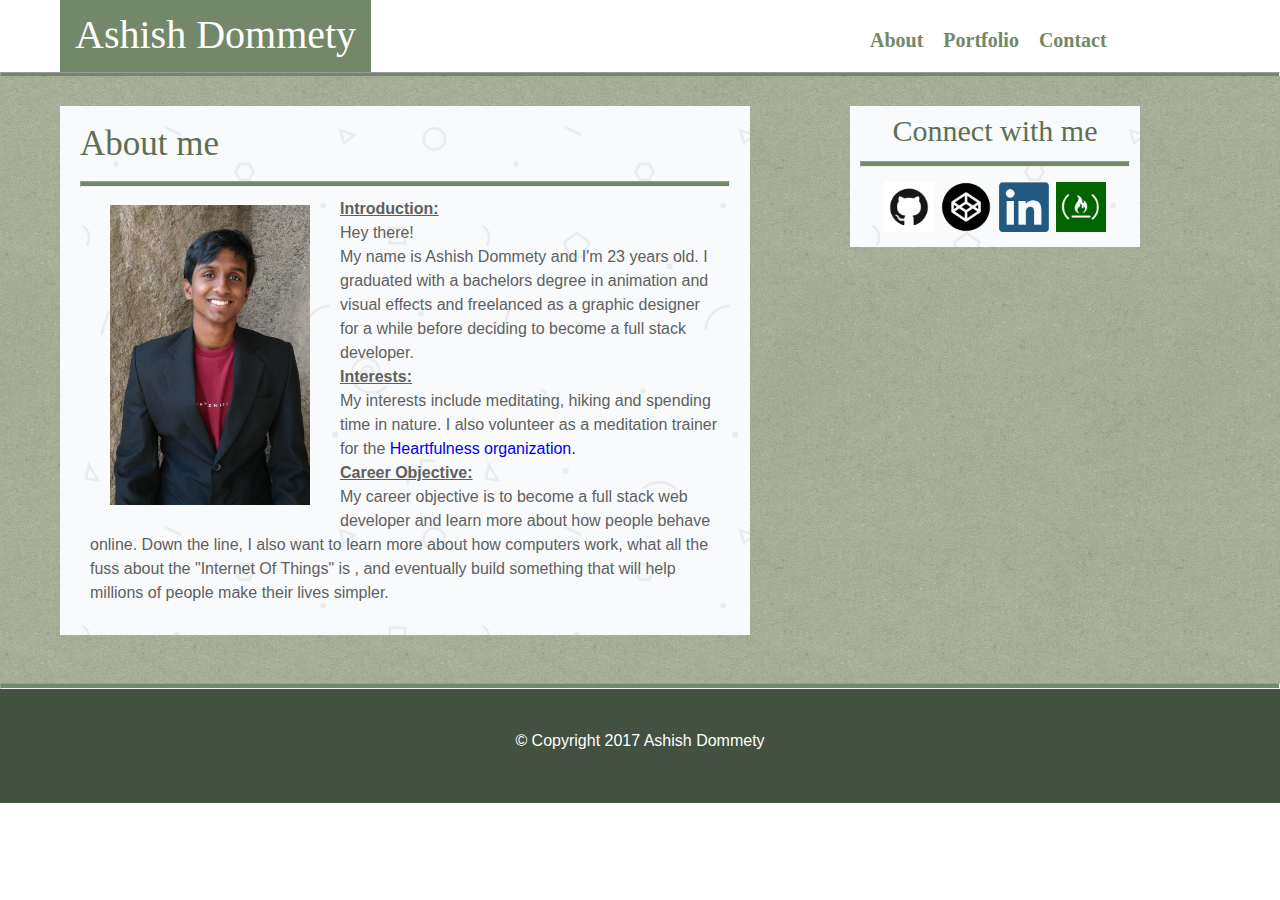
==== index.html @ 92c25428 "First push to repository with no work done" ====
<!DOCTYPE html>
<html lang="en">
  <head>
    <meta charset="utf-8">
    <title>About Me</title>
    <link rel="stylesheet" href="assets/reset.css">
    <link rel="stylesheet" href="assets/style.css">
  </head>
  <body>
    <header id="head">
      <a href="index.html"><h1>Ashish Dommety</h1></a>
      <ul>
        <a href="index.html"><li>About</li></a>
        <a href="portfolio.html"><li>Portfolio</li></a>
        <a href="contact.html"><li>Contact</li></a>
      </ul>
    </header>
    <br><br><br><br>
      <hr>
    <div id="page">
      <div id="content">
        <h2>About me</h2>
        <hr>
        <img id="profile" src="assets/images/profile-pic.jpg" alt="Profile pic of Ashish">
        <p id="text">
            <strong style="font-weight:bold; text-decoration:underline;">Introduction:</strong><br>
            Hey there!
            <br>
            My name is Ashish Dommety and I'm 23 years old.
            I graduated with a bachelors degree in animation and visual effects and
            freelanced as a graphic designer for a while before deciding to become a full stack developer.
            <br>
            <strong style="font-weight:bold; text-decoration:underline;">Interests:</strong><br>
            My interests include meditating, hiking and spending time in nature.
            I also volunteer as a meditation trainer for the <a href="http://en.heartfulness.org/" target="_blank">
            Heartfulness organization.</a>
            <br>
            <strong style="font-weight:bold; text-decoration:underline;">Career Objective:</strong><br>
            My career objective is to become a full stack web developer and learn more about how people
            behave online. Down the line, I also want to learn more about how computers work,
            what all the fuss about the "Internet Of Things" is , and eventually build something
            that will help millions of people make their lives simpler.
            <br>
        </p>
      </div>
      <div id="connect">
        <h3>Connect with me</h3>
        <hr>
        <a href="https://github.com/ashishdommety" target="_blank"><img class ="icons" src="assets/images/github.png" alt="github"></a>
        <a href="http://codepen.io/ashishdommety/" target="_blank"><img class ="icons" src="assets/images/codepen.png" alt="codepen"></a>
        <a href="https://www.linkedin.com/in/ashish-dommety-393054b5" target="_blank"><img class ="icons" src="assets/images/linkedin.png" alt="linkedin"></a>
        <a href="https://www.freecodecamp.com/ashishdommety" target="_blank"><img class ="icons" src="assets/images/fcc.jpg" alt="freecodecamp"></a>
      </div>
    </div>
    <div id="foot">
        <hr>
      <footer>
        <p>&copy; Copyright 2017 Ashish Dommety</p>
      </footer>
    </div>
  </body>
</html>
---- assets/style.css ----
/*SHARED STYLES-- these style attributes are shared across all the web pages--*/
.icons{
  width:50px;
  height:50px;
}
.icons:hover{
  opacity:0.5;
}
ul{
  margin-left: 850px;
  color:white;
  font-weight: bold;
  font-family: 'Georgia', Times, Times New Roman, serif;
}
li{
  color: #738769;
  margin-top: 30px;
  display:inline;
  float:left;
  font-size: 20px;
  margin-left: 20px;
}
li:hover{
  opacity:0.5;
}
h1{
  font-size: 40px;
  float:left;
  background-color: #738769;
  color:white;
  padding:15px;
  padding-bottom: 17px;
  margin-left:60px;
  font-family: 'Georgia', Times, Times New Roman, serif;
}
h1:hover{
  background-color: white;
  color: #738769;
}
#content{
  float:left;
  background-image: url(images/bg-2.png);
  width:650px;
  margin-left: 60px;
  padding:20px;
  margin-top: 30px;
  margin-bottom: 50px;
}
h2{
  font-size: 35px;
  margin-bottom: 20px;
  font-family: 'Georgia', Times, Times New Roman, serif;
  color:#5d7054;
  font-weight: 500;
}
#connect{
  float:left;
  font-size: 30px;
  background-image: url(images/bg-2.png);
  margin-left: 100px;
  padding: 10px;
  margin-top: 30px;
  width:270px;
  text-align: center;
}
#foot{
  text-align: center;
  color:white;
  background-color: #435140;
  clear:both;
  padding-bottom: 10px;
}
#foot p{
  padding:30px;
  color:white;
}
hr {
    height: 4px;
    background-color: #738769;;
}
h3{
  color:#5d7054;
  font-weight: 500;
}
a{
  text-decoration: none;
}
#page {
  background-image: url(images/bg-3.png);
  width: 100%;
  overflow-y: hidden;
  margin-top: -10px;
  margin-bottom: -10px;
}

/*INDEX PAGE-- these style attributes are specific to the about page----------*/
#profile{
  width:200px;
  height:300px;
  float:left;
  margin:10px 30px 10px 30px;
}
p{
  font-family:'Arial', 'Helvetica Neue', Helvetica, sans-serif;
  color:#605f5f;
  margin:10px;
  line-height: 150%;
  font-size: 16px;
}
a:hover{
  opacity: 0.5;
}

/*PORTFOLIO-- these style attributes are specific to the portfolio page-------*/

#calc{
margin-left: 100px;
margin-top: 20px;
}
#calc:hover{
  opacity: 0.5;
}
#calc h3{
  font-size: 30px;
  background-color: #738769;
  height:30px;
  width:130px;
  padding: 20px;
  color:white;
  margin-left:-10px;
  font-family: 'Georgia', Times, Times New Roman, serif;
}
#weather{
margin-left: 400px;
margin-bottom: 100px;
position: relative;
top: -70px;
}
#weather:hover{
  opacity: 0.5;
}
#weather h3{
  font-size: 30px;
  background-color: #738769;
  height:30px;
  width:180px;
  padding: 20px;
  color:white;
  margin-left:-40px;
  font-family: 'Georgia', Times, Times New Roman, serif;
}
#wiki{
clear: both;
margin-left: 100px;
margin-top: 200px;
}
#wiki:hover{
  opacity: 0.5;
}
#wiki h3{
  font-size: 30px;
  background-color: #738769;
  height:30px;
  width:225px;
  padding: 20px;
  color:white;
  margin-left:-50px;
  font-family: 'Georgia', Times, Times New Roman, serif;
}
#clock{
margin-left: 400px;
position: relative;
top: -70px;
}
#clock:hover{
  opacity: 0.5;
}
#clock h3{
  font-size: 30px;
  background-color: #738769;
  height:30px;
  width:225px;
  padding: 20px;
  color:white;
  margin-left:-50px;
  font-family: 'Georgia', Times, Times New Roman, serif;
}
.work{
  width:150px;
  height:150px;
  float:left;
  margin-top: 10px;
}

/*CONTACT- these style attributes are specific to the contact page-----------*/
#contact hr{
  height:3px;
  background-color: #738769;
}
.details{
  margin-left: 10px;
}
.submit{
  font-size: 20px;
  background-color: #738769;
  border:none;
  color:white;
  padding: 10px;
  margin: 10px;
}
.submit:hover{
  opacity: 0.5;
  cursor: pointer;
}
input{
  font-size: 15px;
}
.formHead{
  font-size: 20px;
}

/*------------------------------------------END--------------------------------*/
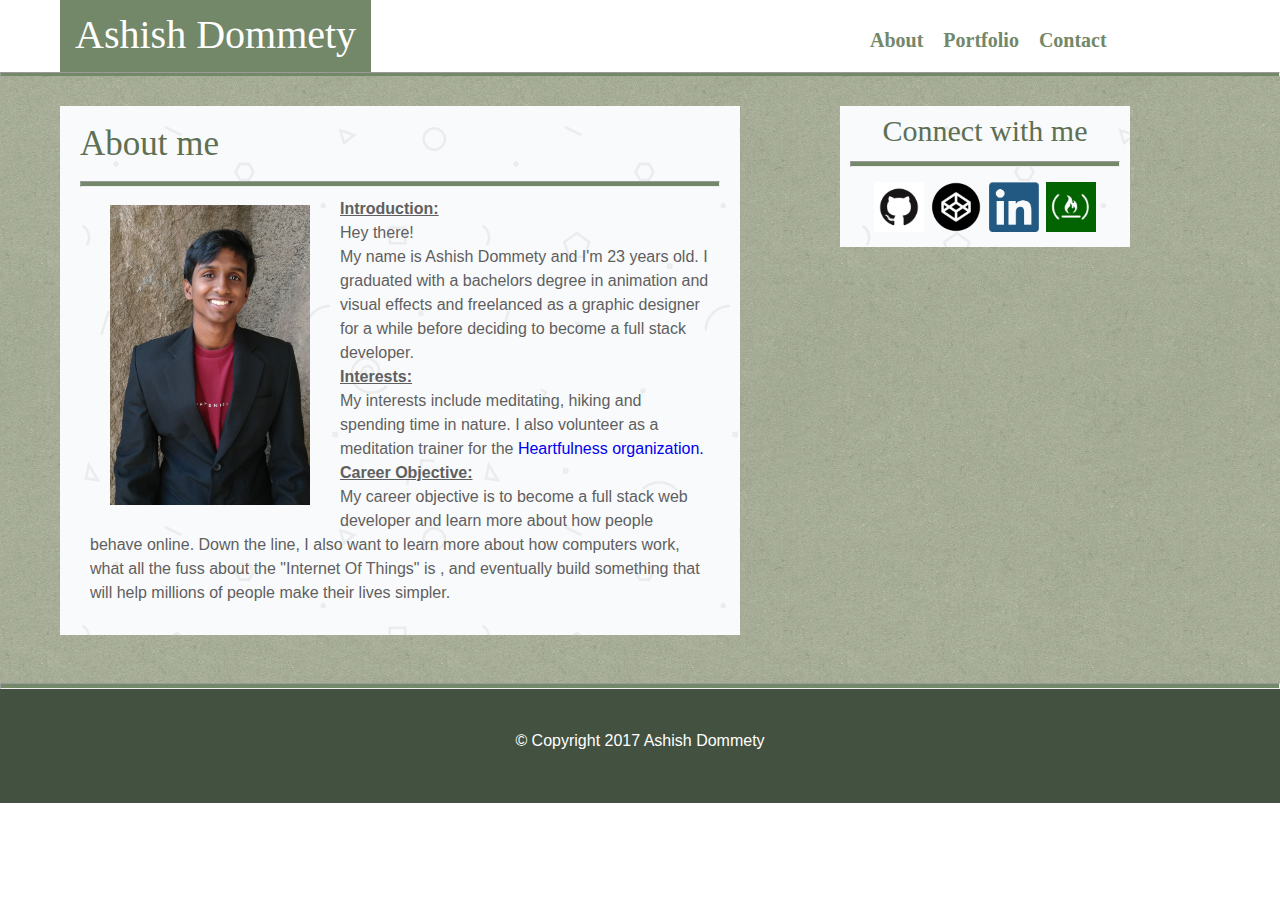
==== commit 9eb6e8a6: "code beautification" ====
--- a/index.html
+++ b/index.html
@@ -1,62 +1,62 @@
 <!DOCTYPE html>
 <html lang="en">
-  <head>
-    <meta charset="utf-8">
-    <title>About Me</title>
-    <link rel="stylesheet" href="assets/reset.css">
-    <link rel="stylesheet" href="assets/style.css">
-  </head>
-  <body>
-    <header id="head">
-      <a href="index.html"><h1>Ashish Dommety</h1></a>
-      <ul>
-        <a href="index.html"><li>About</li></a>
-        <a href="portfolio.html"><li>Portfolio</li></a>
-        <a href="contact.html"><li>Contact</li></a>
-      </ul>
-    </header>
-    <br><br><br><br>
+
+<head>
+  <meta charset="utf-8" name="viewport" content="width=device-width, initial-scale=1.0">
+  <title>About Me</title>
+  <link rel="stylesheet" href="assets/reset.css">
+  <link rel="stylesheet" href="assets/style.css">
+</head>
+
+<body>
+  <header id="head">
+    <a href="index.html"><h1>Ashish Dommety</h1></a>
+    <ul>
+      <a href="index.html">
+        <li>About</li>
+      </a>
+      <a href="portfolio.html">
+        <li>Portfolio</li>
+      </a>
+      <a href="contact.html">
+        <li>Contact</li>
+      </a>
+    </ul>
+  </header>
+  <br><br><br><br>
+  <hr>
+  <div id="page">
+    <div id="contentIndex">
+      <h2>About me</h2>
       <hr>
-    <div id="page">
-      <div id="content">
-        <h2>About me</h2>
-        <hr>
-        <img id="profile" src="assets/images/profile-pic.jpg" alt="Profile pic of Ashish">
-        <p id="text">
-            <strong style="font-weight:bold; text-decoration:underline;">Introduction:</strong><br>
-            Hey there!
-            <br>
-            My name is Ashish Dommety and I'm 23 years old.
-            I graduated with a bachelors degree in animation and visual effects and
-            freelanced as a graphic designer for a while before deciding to become a full stack developer.
-            <br>
-            <strong style="font-weight:bold; text-decoration:underline;">Interests:</strong><br>
-            My interests include meditating, hiking and spending time in nature.
-            I also volunteer as a meditation trainer for the <a href="http://en.heartfulness.org/" target="_blank">
+      <img id="profile" src="assets/images/profile-pic.jpg" alt="Profile pic of Ashish">
+      <p id="text">
+        <strong style="font-weight:bold; text-decoration:underline;">Introduction:</strong><br> Hey there!
+        <br> My name is Ashish Dommety and I'm 23 years old. I graduated with a bachelors degree in animation and visual effects and freelanced as a graphic designer for a while before deciding to become a full stack developer.
+        <br>
+        <strong style="font-weight:bold; text-decoration:underline;">Interests:</strong><br> My interests include meditating, hiking and spending time in nature. I also volunteer as a meditation trainer for the <a href="http://en.heartfulness.org/" target="_blank">
             Heartfulness organization.</a>
-            <br>
-            <strong style="font-weight:bold; text-decoration:underline;">Career Objective:</strong><br>
-            My career objective is to become a full stack web developer and learn more about how people
-            behave online. Down the line, I also want to learn more about how computers work,
-            what all the fuss about the "Internet Of Things" is , and eventually build something
-            that will help millions of people make their lives simpler.
-            <br>
-        </p>
-      </div>
-      <div id="connect">
-        <h3>Connect with me</h3>
-        <hr>
-        <a href="https://github.com/ashishdommety" target="_blank"><img class ="icons" src="assets/images/github.png" alt="github"></a>
-        <a href="http://codepen.io/ashishdommety/" target="_blank"><img class ="icons" src="assets/images/codepen.png" alt="codepen"></a>
-        <a href="https://www.linkedin.com/in/ashish-dommety-393054b5" target="_blank"><img class ="icons" src="assets/images/linkedin.png" alt="linkedin"></a>
-        <a href="https://www.freecodecamp.com/ashishdommety" target="_blank"><img class ="icons" src="assets/images/fcc.jpg" alt="freecodecamp"></a>
-      </div>
+        <br>
+        <strong style="font-weight:bold; text-decoration:underline;">Career Objective:</strong><br> My career objective is to become a full stack web developer and learn more about how people behave online. Down the line, I also want to learn more about
+        how computers work, what all the fuss about the "Internet Of Things" is , and eventually build something that will help millions of people make their lives simpler.
+        <br>
+      </p>
     </div>
-    <div id="foot">
-        <hr>
-      <footer>
-        <p>&copy; Copyright 2017 Ashish Dommety</p>
-      </footer>
+    <div id="connect">
+      <h3>Connect with me</h3>
+      <hr>
+      <a href="https://github.com/ashishdommety" target="_blank"><img class="icons" src="assets/images/github.png" alt="github"></a>
+      <a href="http://codepen.io/ashishdommety/" target="_blank"><img class="icons" src="assets/images/codepen.png" alt="codepen"></a>
+      <a href="https://www.linkedin.com/in/ashish-dommety-393054b5" target="_blank"><img class="icons" src="assets/images/linkedin.png" alt="linkedin"></a>
+      <a href="https://www.freecodecamp.com/ashishdommety" target="_blank"><img class="icons" src="assets/images/fcc.jpg" alt="freecodecamp"></a>
     </div>
-  </body>
+  </div>
+  <div id="foot">
+    <hr>
+    <footer>
+      <p>&copy; Copyright 2017 Ashish Dommety</p>
+    </footer>
+  </div>
+</body>
+
 </html>
--- a/assets/style.css
+++ b/assets/style.css
@@ -9,7 +9,6 @@
 }
 ul{
   margin-left: 850px;
-  color:white;
   font-weight: bold;
   font-family: 'Georgia', Times, Times New Roman, serif;
 }
@@ -38,15 +37,7 @@
   background-color: white;
   color: #738769;
 }
-#content{
-  float:left;
-  background-image: url(images/bg-2.png);
-  width:650px;
-  margin-left: 60px;
-  padding:20px;
-  margin-top: 30px;
-  margin-bottom: 50px;
-}
+
 h2{
   font-size: 35px;
   margin-bottom: 20px;
@@ -95,6 +86,15 @@
 }
 
 /*INDEX PAGE-- these style attributes are specific to the about page----------*/
+#contentIndex{
+  float:left;
+  background-image: url(images/bg-2.png);
+  width:640px;
+  margin-left: 60px;
+  padding:20px;
+  margin-top: 30px;
+  margin-bottom: 50px;
+}
 #profile{
   width:200px;
   height:300px;
@@ -113,6 +113,15 @@
 }
 
 /*PORTFOLIO-- these style attributes are specific to the portfolio page-------*/
+#contentFolio{
+  float:left;
+  background-image: url(images/bg-2.png);
+  width:650px;
+  margin-left: 60px;
+  padding:20px;
+  margin-top: 30px;
+  margin-bottom: 50px;
+}
 
 #calc{
 margin-left: 100px;
@@ -194,6 +203,15 @@
 }
 
 /*CONTACT- these style attributes are specific to the contact page-----------*/
+#contentContact{
+  float:left;
+  background-image: url(images/bg-2.png);
+  width:650px;
+  margin-left: 60px;
+  padding:20px;
+  margin-top: 30px;
+  margin-bottom: 50px;
+}
 #contact hr{
   height:3px;
   background-color: #738769;
@@ -220,4 +238,272 @@
   font-size: 20px;
 }
 
-/*------------------------------------------END--------------------------------*/
+/*--------------BEGINNING OF MEDIA QUERIES------------------------------------*/
+/*Media query for a witdh of 640px*/
+@media screen and (max-width: 640px){
+  ul{
+    display:inline;
+    margin: 0px;
+    text-align: center;
+  }
+  li{
+    margin: auto;
+    margin-left:100px;
+    margin-top: 30px;
+  }
+  h1{
+    margin:0px;
+    float: none;
+    text-align: center;
+  }
+  /*For index*/
+  #contentIndex{
+    width:550px;
+    margin-left: 10px;
+    margin-right: 10px;
+  }
+  #page{
+    width: 100%;
+  }
+  #profile{
+    width:100%;
+    height:400px;
+    margin:10px 30px 10px 0px;
+    object-fit: cover;
+    object-position: 0 0;
+    position: relative;
+  }
+  #connect{
+    width:570px;
+    margin:none;
+    clear: both;
+    margin-top: 30px;
+    margin-left: 10px;
+    margin-bottom: 30px;
+    text-align: center;
+  }
+  /*For portfolio*/
+  #contentFolio{
+    width:550px;
+    margin: auto;
+    margin: 10px;
+    height:1050px;
+  }
+  #calc{
+    margin-left: 10px;
+  }
+  #weather{
+    position:relative;
+    top:200px;
+    left:-360px;
+  }
+  #wiki{
+    position:relative;
+    top:150px;
+    left:-50px;
+  }
+  #clock{
+    position:relative;
+    top:330px;
+    left:-350px;
+  }
+  #calc h3{
+    width:510px;
+    text-align: center;
+  }
+  #weather h3{
+    width:510px;
+    text-align: center;
+  }
+  #wiki h3{
+    width:510px;
+    text-align: center;
+  }
+  #clock h3{
+    width:510px;
+    text-align: center;
+  }
+  #calc img{
+    position: relative;
+    left:190px;
+  }
+  #weather img{
+    margin-left: 30px;
+    position: relative;
+    left:130px;
+  }
+  #wiki img{
+    margin-left: 30px;
+    position: relative;
+    left:130px;
+  }
+  #clock img{
+    margin-left: 30px;
+    position: relative;
+    left:130px;
+  }
+  #page{
+    overflow-x: hidden;
+  }
+  /*For contact*/
+  #contentContact{
+    width:550px;
+    margin-left: 10px;
+  }
+  .details{
+    width:100%;
+  }
+}
+
+/*Media Query for a width of 768px*/
+@media screen and (min-width:641px ) and (max-width:769px){
+  ul{
+    display:inline;
+    margin-left: 0px;
+  }
+  li{
+    font-size: 18px;
+  }
+  h1{
+    font-size: 25px;
+    padding-bottom: 7px;
+    padding-top: 40px;
+  }
+  /*for index*/
+  #contentIndex{
+    width:600px;
+    margin-left: 50px;
+    margin-bottom: 0px;
+  }
+  #connect{
+    width:620px;
+    margin:none;
+    clear: both;
+    margin-top: 30px;
+    margin-left: 50px;
+    margin-bottom: 30px;
+    text-align: center;
+  }
+  /*for portfolio*/
+  #contentFolio{
+    width:600px;
+    margin-left: 50px;
+    margin-bottom: 0px;
+    height:660px
+  }
+  #calc{
+    margin-left: 30px;
+  }
+  #calc h3{
+    text-align: center;
+    padding-left: 60px;
+    padding-right:60px;
+  }
+  #weather{
+    margin-left: 325px;
+  }
+  #weather h3{
+    text-align: center;
+    padding-left: 50px;
+    padding-right: 50px;
+  }
+  #wiki{
+    margin-left: 70px;
+  }
+  #clock{
+    margin-left: 350px;
+  }
+  /*for contact*/
+  #contentContact{
+    width:600px;
+    margin-left: 50px;
+    margin-bottom: 0px;
+    height:450px
+  }
+  .details{
+    width: 580px;
+  }
+}
+
+@media screen and (min-width:770px ) and (max-width:981px){
+  ul{
+    display:inline;
+    float:none;
+    position:relative;
+    top:35px;
+    left:100px;
+    margin-left: 0px;
+  }
+  li{
+    float:none;
+  }
+  h1{
+    /*margin-to: 10px;*/
+    padding-top: 25px;
+    padding-bottom: 25px;
+  }
+  /*For index*/
+  #profile{
+    width:100%;
+    height:400px;
+    margin:10px 30px 10px 0px;
+    object-fit: cover;
+    object-position: 0 0;
+    position: relative;
+  }
+  #contentIndex{
+    width:400px;
+  }
+  /*For Portfolio*/
+  #contentFolio{
+    max-width: 400px;
+    height:1030px;
+  }
+  #weather{
+    margin-left: 100px;
+    margin-top: 250px;
+  }
+  #wiki{
+    margin-top: 0px;
+    position:relative;
+    top:-85px;
+  }
+  #clock{
+    margin-top: 150px;
+    margin-left: 100px;
+  }
+  #calc h3{
+    text-align: center;
+    padding-left: 100px;
+    padding-right:100px;
+  }
+  #weather h3{
+    text-align: center;
+    padding-left: 100px;
+    padding-right:80px;
+  }
+  #wiki h3{
+    text-align: center;
+    padding-left: 100px;
+    padding-right:45px;
+  }
+  #clock h3{
+    text-align: center;
+    padding-left: 100px;
+    padding-right:45px;
+  }
+  /*For contact*/
+  #contentContact{
+    width:400px;
+  }
+  .details{
+    width:95%;
+  }
+}
+
+/*Extra media query from 982px to 1175px */
+@media screen and (min-width:982px) and (max-width:1175px){
+  ul{
+    margin-left: 600px;
+  }
+}
